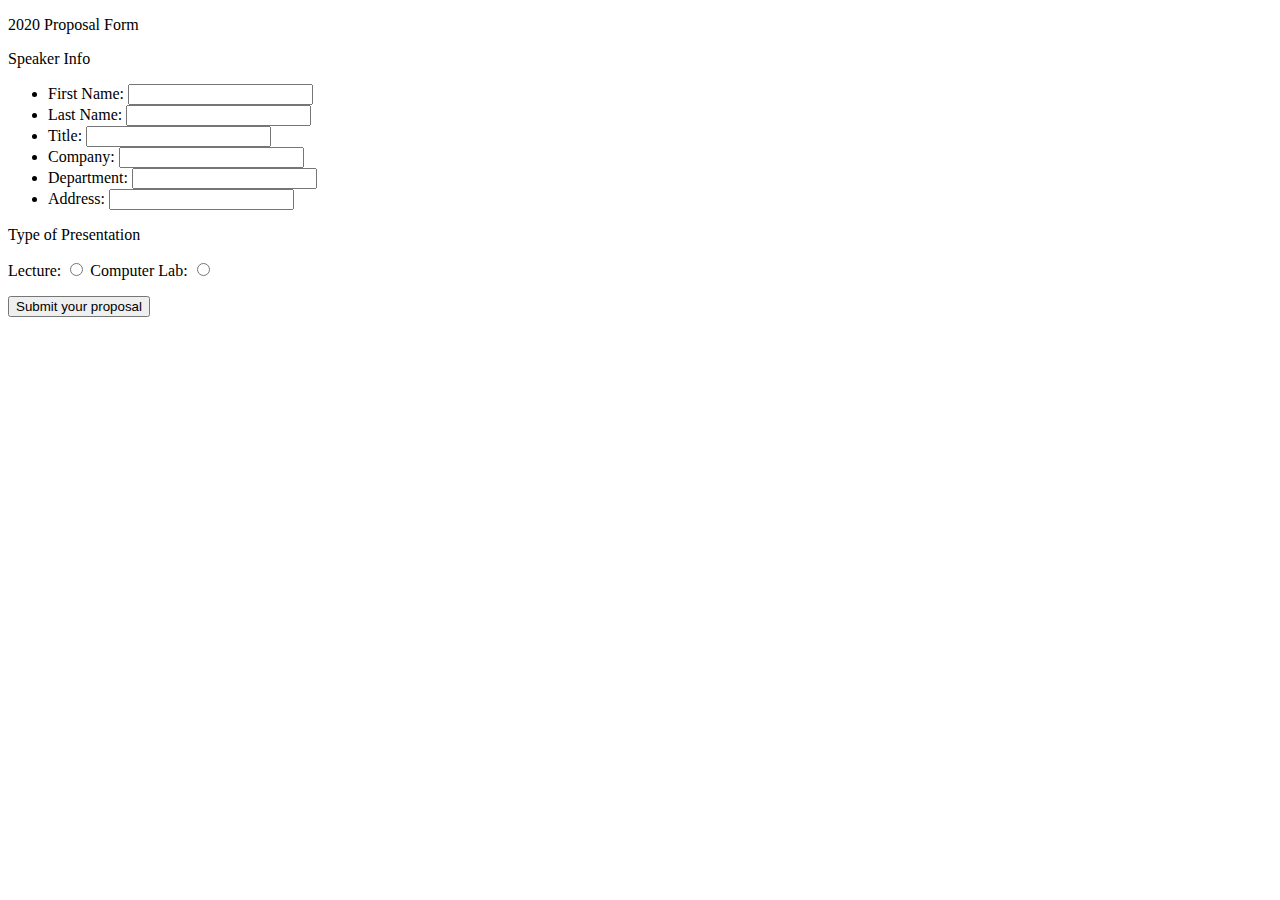
==== assign11/form-exercise1(one).html @ 7237c1f8 "Add files via upload" ====
<!DOCTYPE html>
<html lang="en">
<head>
<meta charset="utf-8" />
<title>Forms</title>
<!-- note that case matters for the link to the CSS file. 
 --- make sure the case of your file names and directories match. -->
 <link rel="stylesheet"  href="css/form.css" />  

<!-- allow html5 to run in older versions of IE -->   
<!--[if lt IE 9]>
  <script src="http://html5shiv.googlecode.com/svn/trunk/html5.js"></script>
  <![endif]-->

</head>

<body>

<div id="wrapper">
<form action="" method="post" id="proposal2020">

<div id="formcol1">


 <p>2020 Proposal Form</p>
 <p>Speaker Info</p>
 <ul>
	<li>
        <span>First Name:</span>
        <input id="fstspkr1" name="fstspkr1" type="text" class="reqfield" />
    </li>


 	<li><span>Last Name:</span>
        <input id="lstname1" name="lstname1" type="text" class="reqfield"  />
</li>
<li>
	<span>Title:</span>
	<input id="spkrtitle1" name="spkrtitle1" type="text" maxlength="48" />
</li>
<li>
	<span>Company:</span>
	<input id="company1" name="company1" type="text" />
</li>
<li>
	<span>Department:</span>
	<input id="department1" name="department1" type="text"  />
</li>
<li>
	<span>Address:</span>
	<input id="address1" class="reqfield" name="address1" type="text" />
</li>
</ul>

</div> <!-- end of formcol1 div -->
    <div id="multchoice">
    
    <p>Type of Presentation</p>
    
        <p><span>Lecture:</span>	<span><input value="1" id="TypeofPres_lec" name="p-type" type="radio" /> 
        </span>
           <span>Computer Lab:</span>	<span>
           <input value="2" id="TypeofPres_lab" name="p-type" type="radio"  /></span></p>
           
 	<p class="submit-button">    
<input type="submit" value="Submit your proposal" /></p>
    </div> <!-- end of multchoice div -->


</form>

	
</div> <!-- end wrapper div -->
</body>
</html>
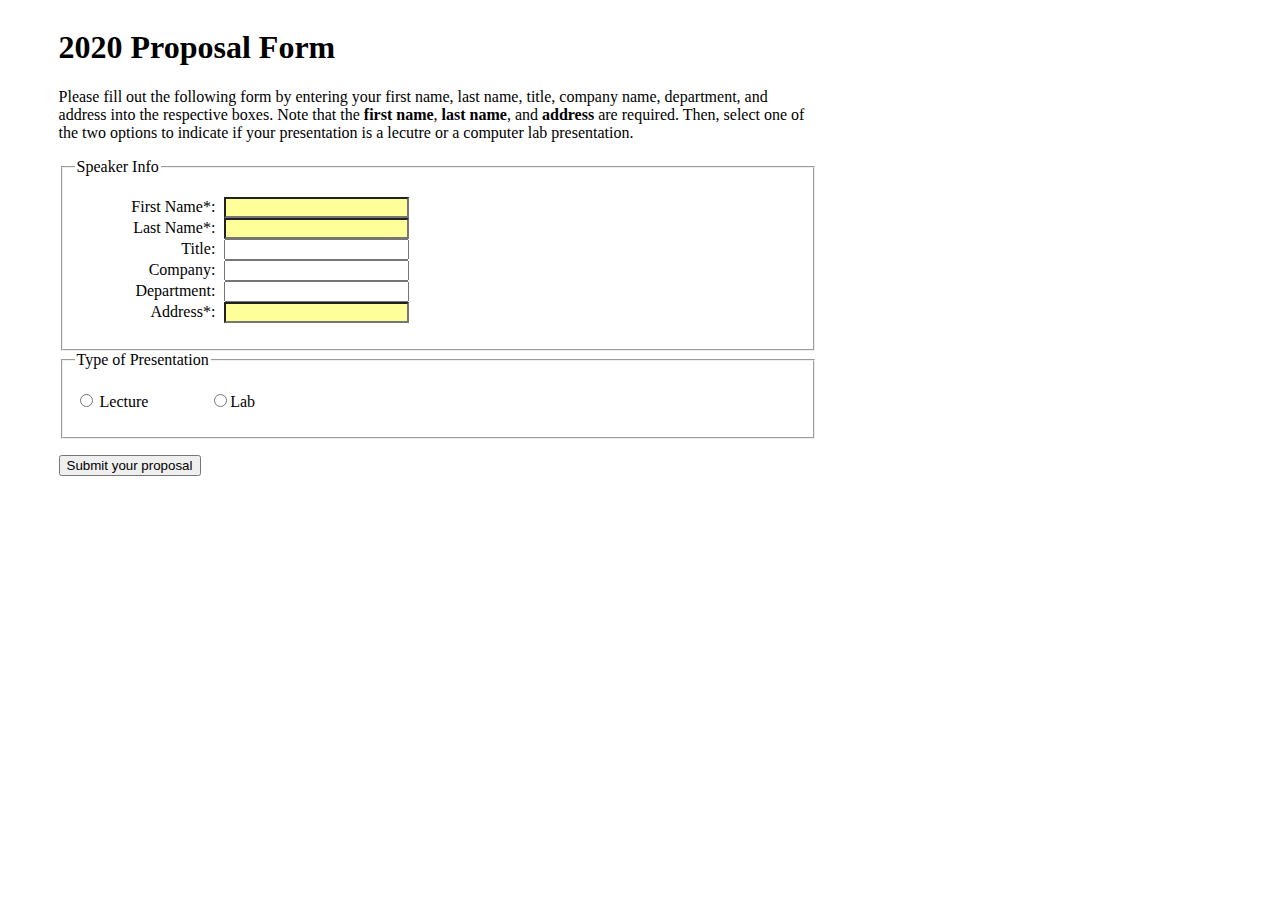
==== commit e46a6948: "assignmetn done" ====
--- a/assign11/form-exercise1(one).html
+++ b/assign11/form-exercise1(one).html
@@ -2,7 +2,7 @@
 <html lang="en">
 <head>
 <meta charset="utf-8" />
-<title>Forms</title>
+<title>Fake Proposal Form</title>
 <!-- note that case matters for the link to the CSS file. 
  --- make sure the case of your file names and directories match. -->
  <link rel="stylesheet"  href="css/form.css" />  
@@ -22,46 +22,47 @@
 <div id="formcol1">
 
 
- <p>2020 Proposal Form</p>
- <p>Speaker Info</p>
+ <h1>2020 Proposal Form</h1>
+<p> Please fill out the following form by entering your first name, last name, title, company name, department, and address into the respective boxes. Note that the <strong>first name</strong>, <strong>last name</strong>, and <strong>address</strong> are required. Then, select one of the two options to indicate if your presentation is a lecutre or a computer lab presentation.
+ <fieldset>
+<legend>Speaker Info</legend>
  <ul>
 	<li>
-        <span>First Name:</span>
+        <label for="fstspkr1">First Name*:</label>
         <input id="fstspkr1" name="fstspkr1" type="text" class="reqfield" />
     </li>
 
 
- 	<li><span>Last Name:</span>
+ 	<li>
+        <label for="lstname1">Last Name*:</label>
         <input id="lstname1" name="lstname1" type="text" class="reqfield"  />
 </li>
 <li>
-	<span>Title:</span>
+	<label for="spkrtitle1">Title:</label>
 	<input id="spkrtitle1" name="spkrtitle1" type="text" maxlength="48" />
 </li>
 <li>
-	<span>Company:</span>
+	<label for="company1">Company:</label>
 	<input id="company1" name="company1" type="text" />
 </li>
 <li>
-	<span>Department:</span>
+	<label for="department1">Department:</label>
 	<input id="department1" name="department1" type="text"  />
 </li>
 <li>
-	<span>Address:</span>
+	<label for="lstname1">Address*:</label>
 	<input id="address1" class="reqfield" name="address1" type="text" />
 </li>
 </ul>
+</fieldset>
 
 </div> <!-- end of formcol1 div -->
     <div id="multchoice">
-    
-    <p>Type of Presentation</p>
-    
-        <p><span>Lecture:</span>	<span><input value="1" id="TypeofPres_lec" name="p-type" type="radio" /> 
-        </span>
-           <span>Computer Lab:</span>	<span>
-           <input value="2" id="TypeofPres_lab" name="p-type" type="radio"  /></span></p>
-           
+    <fieldset>
+    <legend>Type of Presentation</legend>   
+        <p><span><input value="1" id="TypeofPres_lec" name="p-type" type="radio" /> <label for="TypeofPres_lec">Lecture</label></span>
+    <span><input value="2" id="TypeofPres_lab" name="p-type" type="radio" /><label for="TypeofPres_lab">Lab</label></span></p>
+        </fieldset>
  	<p class="submit-button">    
 <input type="submit" value="Submit your proposal" /></p>
     </div> <!-- end of multchoice div -->
--- a/assign11/css/form.css
+++ b/assign11/css/form.css
@@ -0,0 +1,43 @@
+@charset "UTF-8";
+
+
+/* form styling */
+
+
+#wrapper {
+	width: 60%;
+	margin-left:4%;
+}
+
+div#formcol1 {
+	float:left;	
+	width: 100%;
+}
+
+label {
+margin-right: .3em;
+width: 6.3em; /* I made this deliberately wide – come up with your own
+optimal width */
+display: inline-block; /* width will not work for “inline” elements such as
+“label”. Therefore we need to set it to “inline-block” */
+}
+
+#formcol1 label {
+    text-align:right;
+}
+
+#formcol1 li  {
+    list-style:none;
+}
+
+select:focus, select:active, input:focus, input:active, input:focus + label,
+input:active + label, label[for]:focus, label[for]:active {
+color: pink !important;
+background-color: pink !important;}
+
+#formcol1 input.reqfield {
+    background:#FF9;
+}
+
+/* end of form css */
+	
